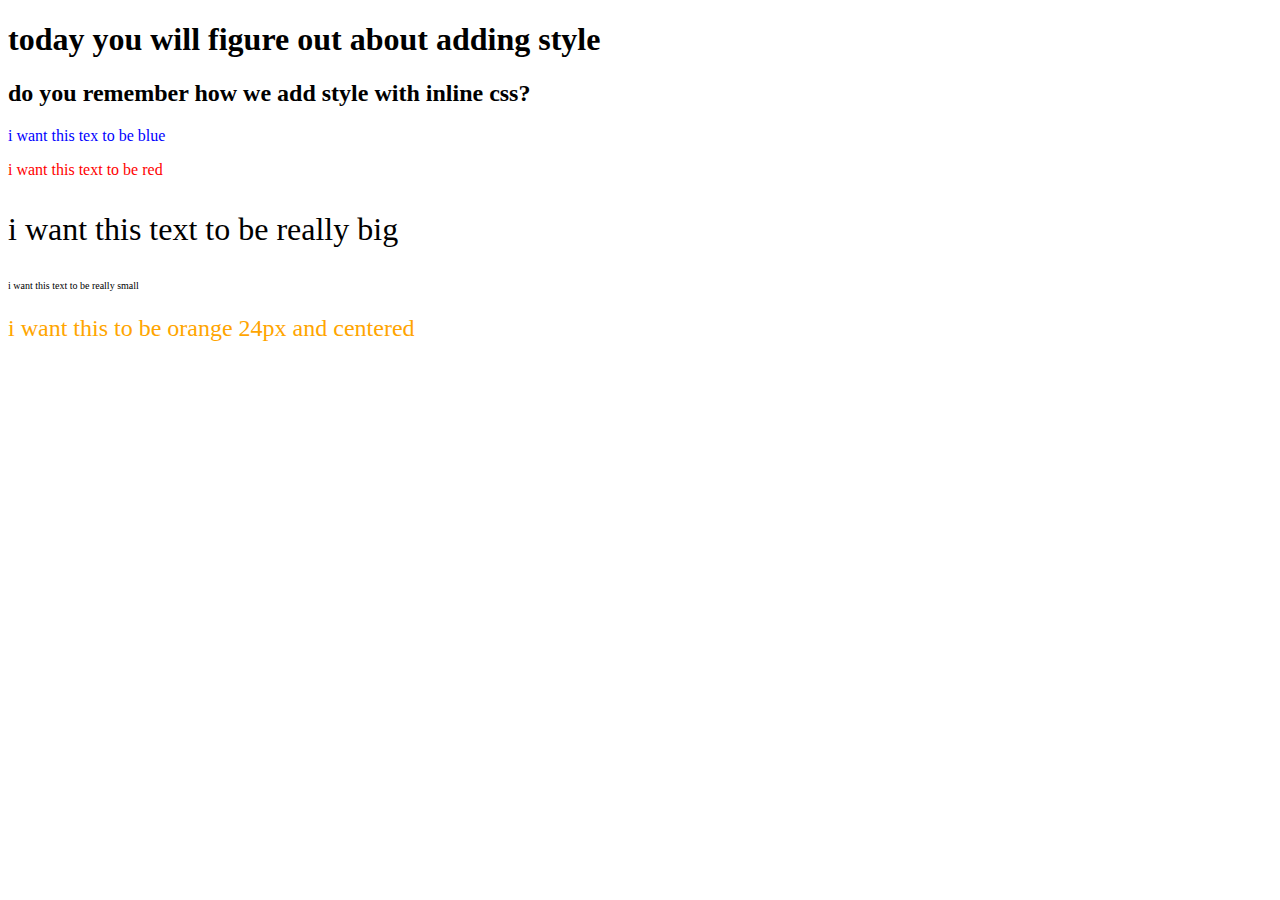
==== cssDemo/index.html @ 436753fd "finished first part" ====
<!DOCTYPE html>
<html lang="en">

<head>
    <meta charset="UTF-8">
    <meta http-equiv="X-UA-Compatible" content="IE=edge">
    <meta name="viewport" content="width=device-width, initial-scale=1.0">
    <title>CSS Demo</title>
</head>

<body>
    <h1>today you will figure out about adding style</h1>
    <h2>do you remember how we add style with inline css?</h2>
    <p style="color:blue">i want this tex to be blue</p>
    <p style="color:red">i want this text to be red</p>
    <p style="font-size:xx-large">i want this text to be really big</p>
    <p style="font-size:x-small">i want this text to be really small</p>
    <p style="font-size:24px; color:orange; align-items: center;">i want this to be orange 24px and centered</p>
</body>

</html>
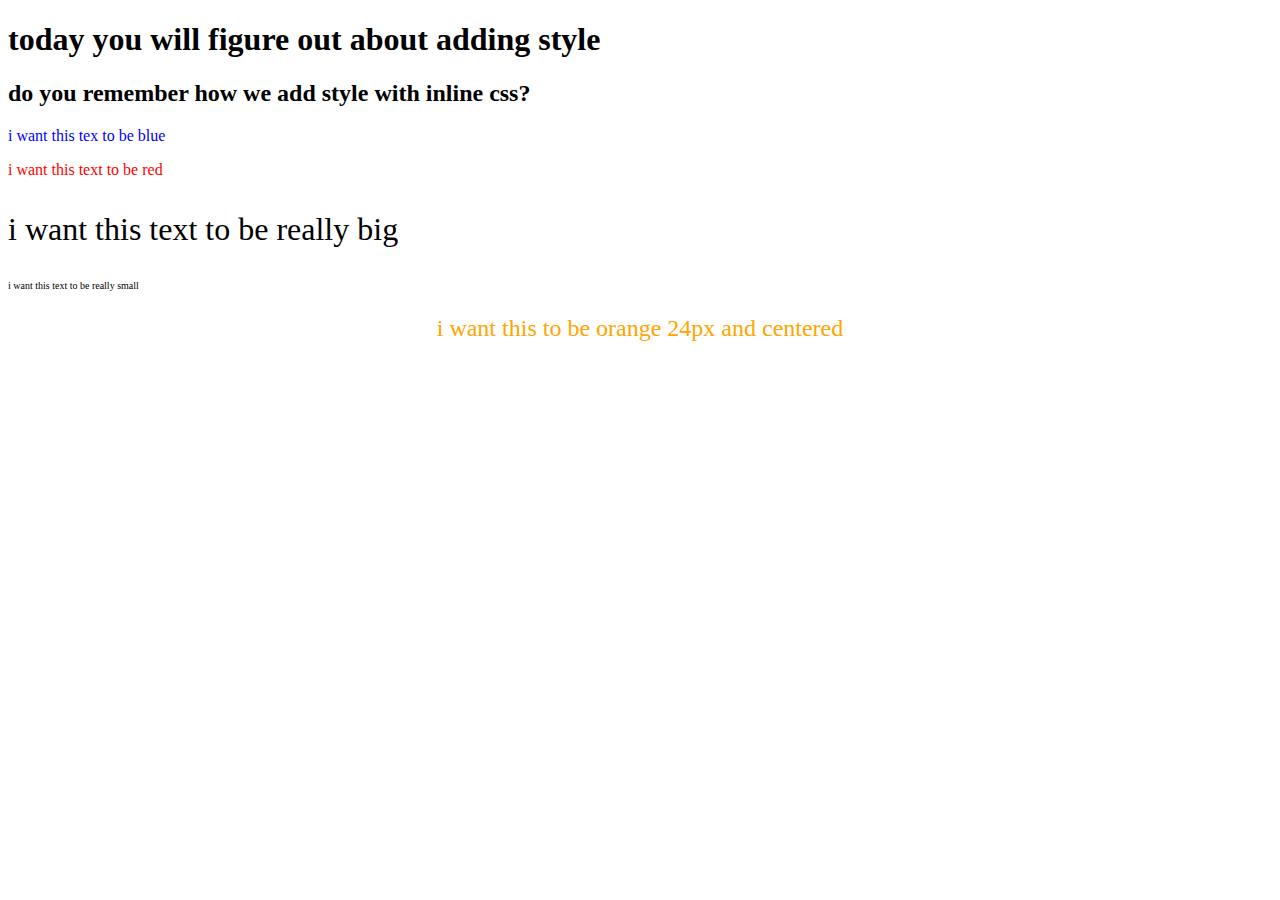
==== commit 6db49c5c: "fixed" ====
--- a/cssDemo/index.html
+++ b/cssDemo/index.html
@@ -15,7 +15,7 @@
     <p style="color:red">i want this text to be red</p>
     <p style="font-size:xx-large">i want this text to be really big</p>
     <p style="font-size:x-small">i want this text to be really small</p>
-    <p style="font-size:24px; color:orange; align-items: center;">i want this to be orange 24px and centered</p>
+    <p style="font-size:24px; color:orange; text-align: center;">i want this to be orange 24px and centered</p>
 </body>
 
 </html>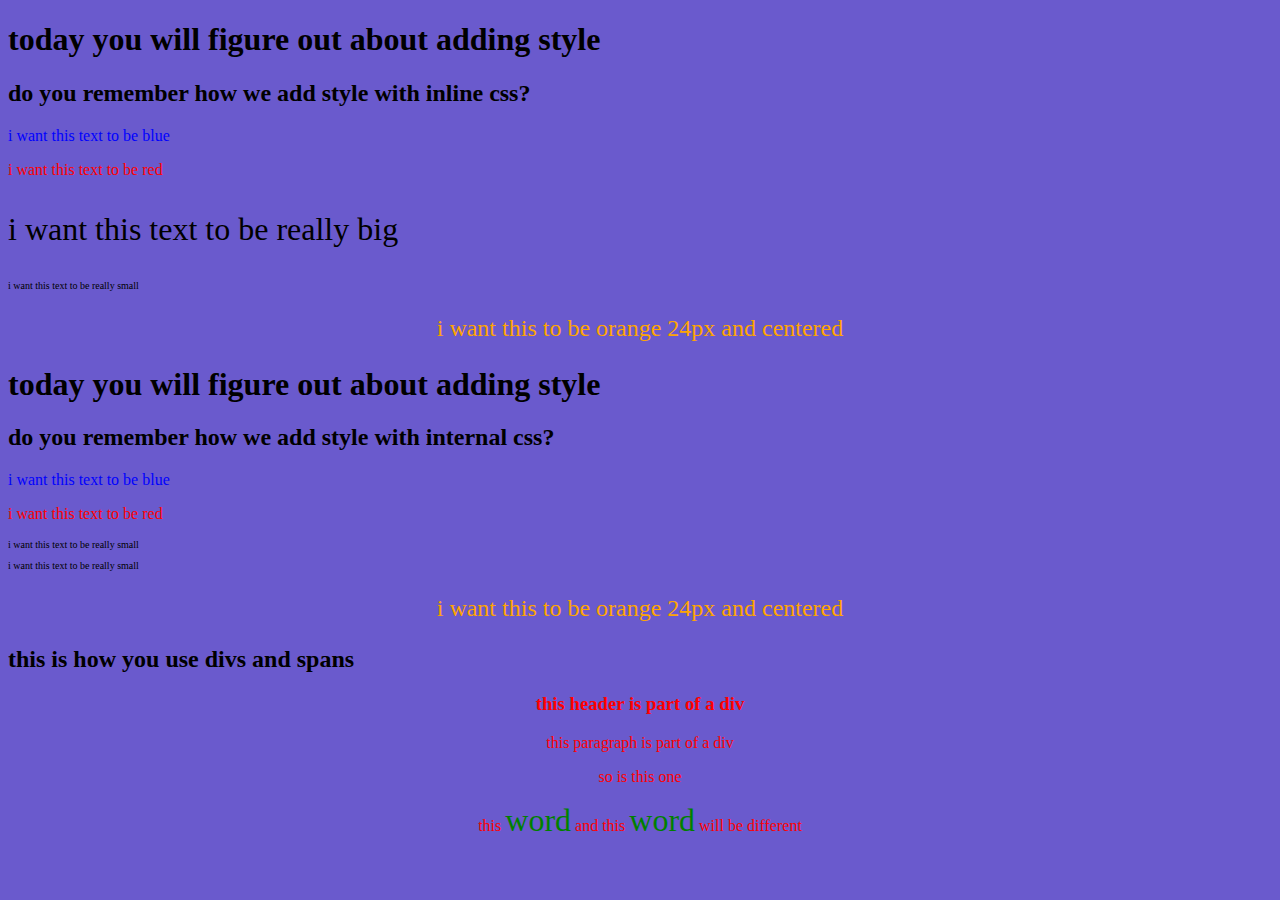
==== commit 9e00523f: "added inline css, divs and spans" ====
--- a/cssDemo/index.html
+++ b/cssDemo/index.html
@@ -6,16 +6,67 @@
     <meta http-equiv="X-UA-Compatible" content="IE=edge">
     <meta name="viewport" content="width=device-width, initial-scale=1.0">
     <title>CSS Demo</title>
+    <style>
+        body {
+            background-color: slateblue;
+        }
+        
+        #blue-text {
+            color: blue;
+        }
+        
+        #red-text {
+            color: red;
+        }
+        
+        .small-text {
+            font-size: x-small;
+        }
+        
+        #multi-text {
+            font-size: 24px;
+            color: orange;
+            text-align: center;
+        }
+        
+        .joediv {
+            color: red;
+            text-align: center;
+        }
+        
+        .large-green {
+            color: green;
+            font-size: xx-large;
+        }
+    </style>
 </head>
 
 <body>
     <h1>today you will figure out about adding style</h1>
     <h2>do you remember how we add style with inline css?</h2>
-    <p style="color:blue">i want this tex to be blue</p>
+    <p style="color:blue">i want this text to be blue</p>
     <p style="color:red">i want this text to be red</p>
     <p style="font-size:xx-large">i want this text to be really big</p>
     <p style="font-size:x-small">i want this text to be really small</p>
     <p style="font-size:24px; color:orange; text-align: center;">i want this to be orange 24px and centered</p>
+
+    <h1>today you will figure out about adding style</h1>
+    <h2>do you remember how we add style with internal css?</h2>
+    <p id="blue-text">i want this text to be blue</p>
+    <p id="red-text">i want this text to be red</p>
+    <p class="small-text">i want this text to be really small</p>
+    <p class="small-text">i want this text to be really small</p>
+    <p id="multi-text">i want this to be orange 24px and centered</p>
+
+
+    <h2>this is how you use divs and spans</h2>
+    <div class="joediv">
+        <h3>this header is part of a div</h3>
+        <p>this paragraph is part of a div</p>
+        <p>so is this one</p>
+        <p>this <span class="large-green">word</span> and this <span class="large-green">word</span> will be different</p>
+    </div>
+
 </body>
 
 </html>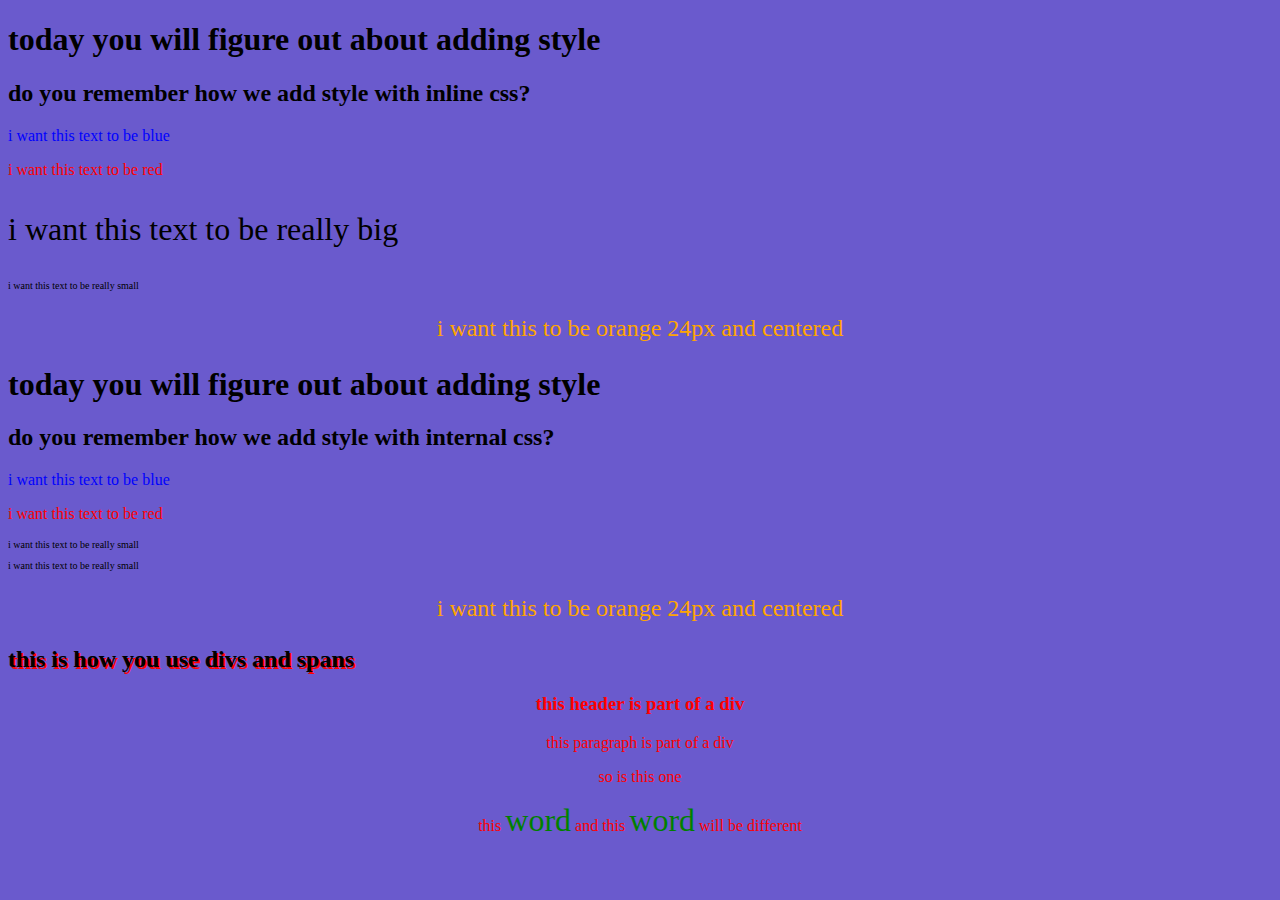
==== commit db879c47: "text SHADOW" ====
--- a/cssDemo/index.html
+++ b/cssDemo/index.html
@@ -59,7 +59,7 @@
     <p id="multi-text">i want this to be orange 24px and centered</p>
 
 
-    <h2>this is how you use divs and spans</h2>
+    <h2 style="text-shadow: 2px 2px #ff0000;">this is how you use divs and spans</h2>
     <div class="joediv">
         <h3>this header is part of a div</h3>
         <p>this paragraph is part of a div</p>
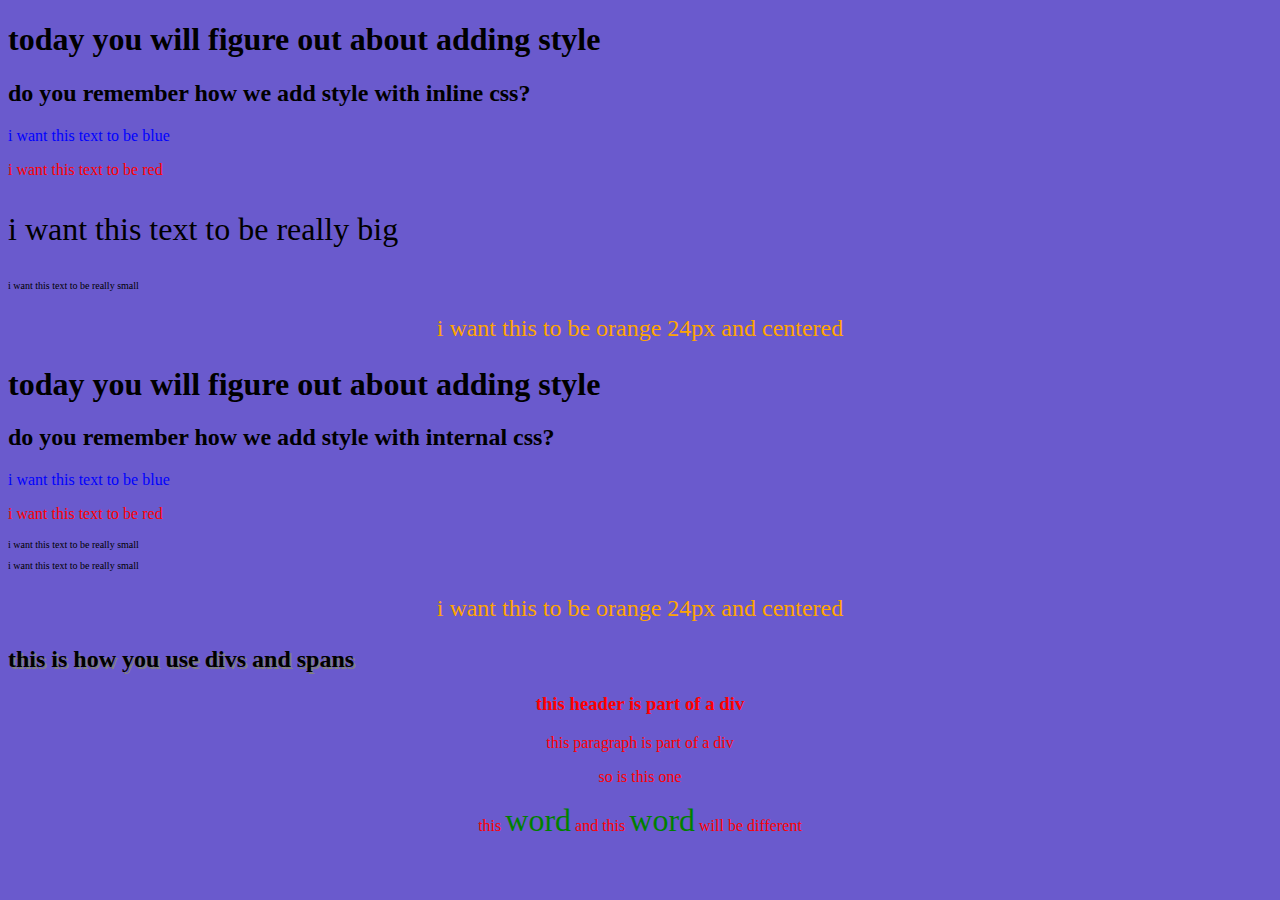
==== commit 96328db2: "self help site" ====
--- a/cssDemo/index.html
+++ b/cssDemo/index.html
@@ -59,7 +59,7 @@
     <p id="multi-text">i want this to be orange 24px and centered</p>
 
 
-    <h2 style="text-shadow: 2px 2px #ff0000;">this is how you use divs and spans</h2>
+    <h2 style="text-shadow: 2px 2px grey;">this is how you use divs and spans</h2>
     <div class="joediv">
         <h3>this header is part of a div</h3>
         <p>this paragraph is part of a div</p>
